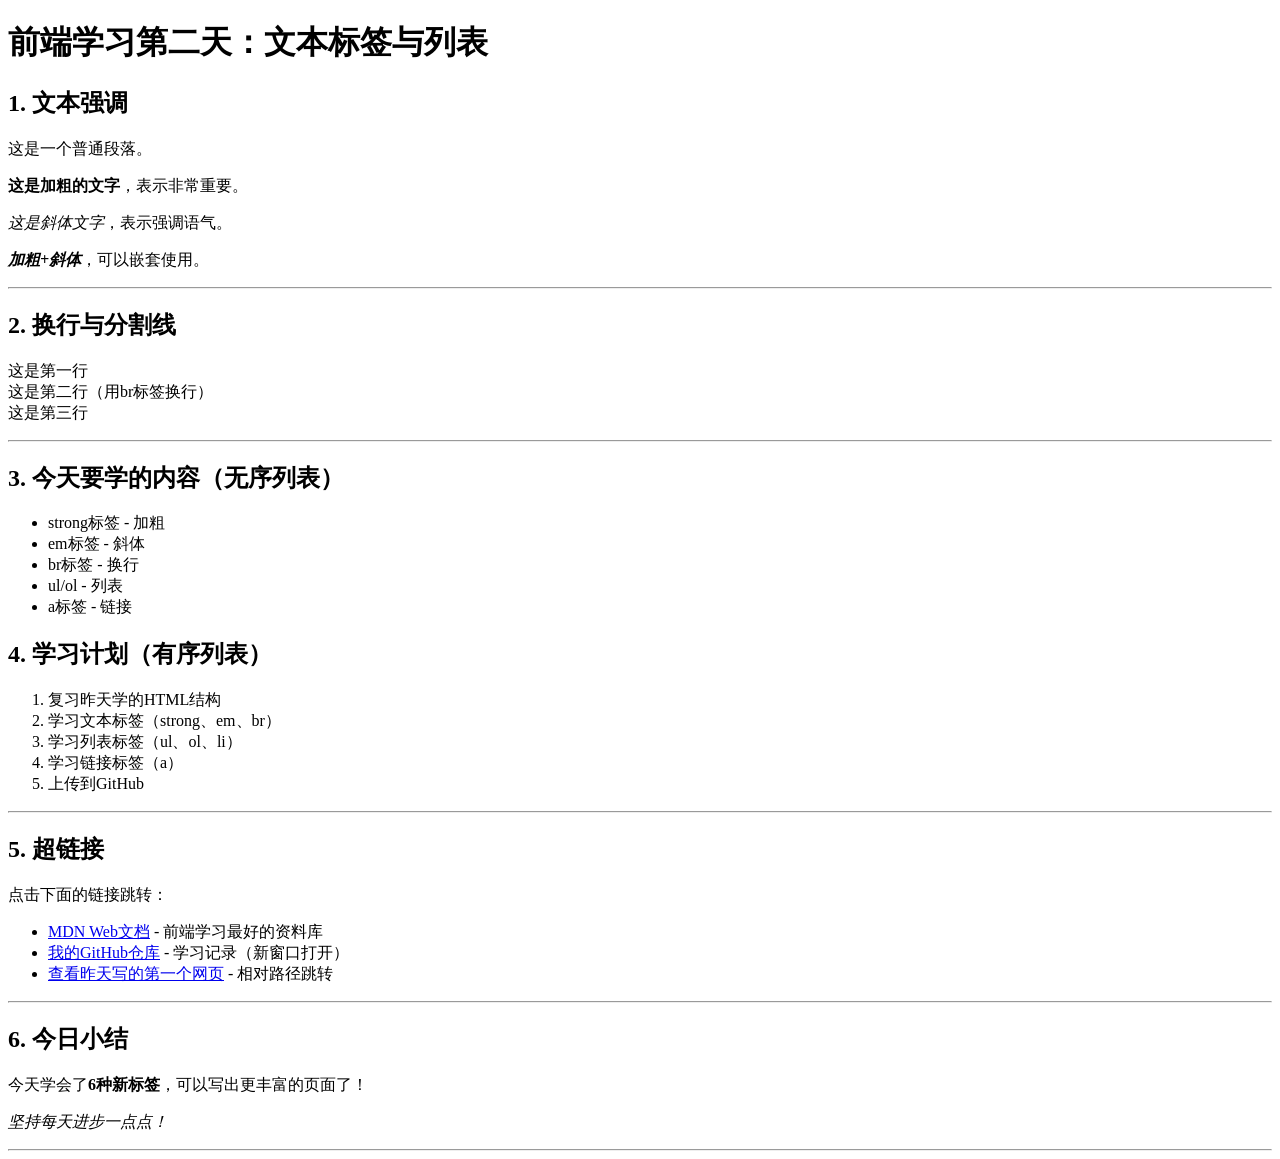
==== 01-html/day02-text-and-lists/index.html @ c1d72ab3 "day 2:学习文本标签、列表和链接" ====
<!DOCTYPE html>
<html lang="zh-CN">
<head>
    <meta charset="UTF-8">
    <meta name="viewport" content="width=device-width, initial-scale=1.0">
    <title>Day 2 - 文本标签与列表</title>
</head>
<body>
    <h1>前端学习第二天：文本标签与列表</h1>
    
    <!-- 1. 文本强调标签 -->
    <h2>1. 文本强调</h2>
    <p>这是一个普通段落。</p>
    <p><strong>这是加粗的文字</strong>，表示非常重要。</p>
    <p><em>这是斜体文字</em>，表示强调语气。</p>
    <p><strong><em>加粗+斜体</em></strong>，可以嵌套使用。</p>
    
    <hr>
    
    <!-- 2. 换行与分割线 -->
    <h2>2. 换行与分割线</h2>
    <p>
        这是第一行<br>
        这是第二行（用br标签换行）<br>
        这是第三行
    </p>
    <hr>
    
    <!-- 3. 无序列表 -->
    <h2>3. 今天要学的内容（无序列表）</h2>
    <ul>
        <li>strong标签 - 加粗</li>
        <li>em标签 - 斜体</li>
        <li>br标签 - 换行</li>
        <li>ul/ol - 列表</li>
        <li>a标签 - 链接</li>
    </ul>
    
    <!-- 4. 有序列表 -->
    <h2>4. 学习计划（有序列表）</h2>
    <ol>
        <li>复习昨天学的HTML结构</li>
        <li>学习文本标签（strong、em、br）</li>
        <li>学习列表标签（ul、ol、li）</li>
        <li>学习链接标签（a）</li>
        <li>上传到GitHub</li>
    </ol>
    
    <hr>
    
    <!-- 5. 超链接 -->
    <h2>5. 超链接</h2>
    <p>点击下面的链接跳转：</p>
    <ul>
        <li><a href="https://developer.mozilla.org/zh-CN/">MDN Web文档</a> - 前端学习最好的资料库</li>
        <li><a href="https://github.com/LLWW-1/learning-journey" target="_blank">我的GitHub仓库</a> - 学习记录（新窗口打开）</li>
        <li><a href="../day01-one/index.html">查看昨天写的第一个网页</a> - 相对路径跳转</li>
    </ul>
    
    <hr>
    
    <h2>6. 今日小结</h2>
    <p>今天学会了<strong>6种新标签</strong>，可以写出更丰富的页面了！</p>
    <p><em>坚持每天进步一点点！</em></p>
    
    <hr>
</body>
</html>
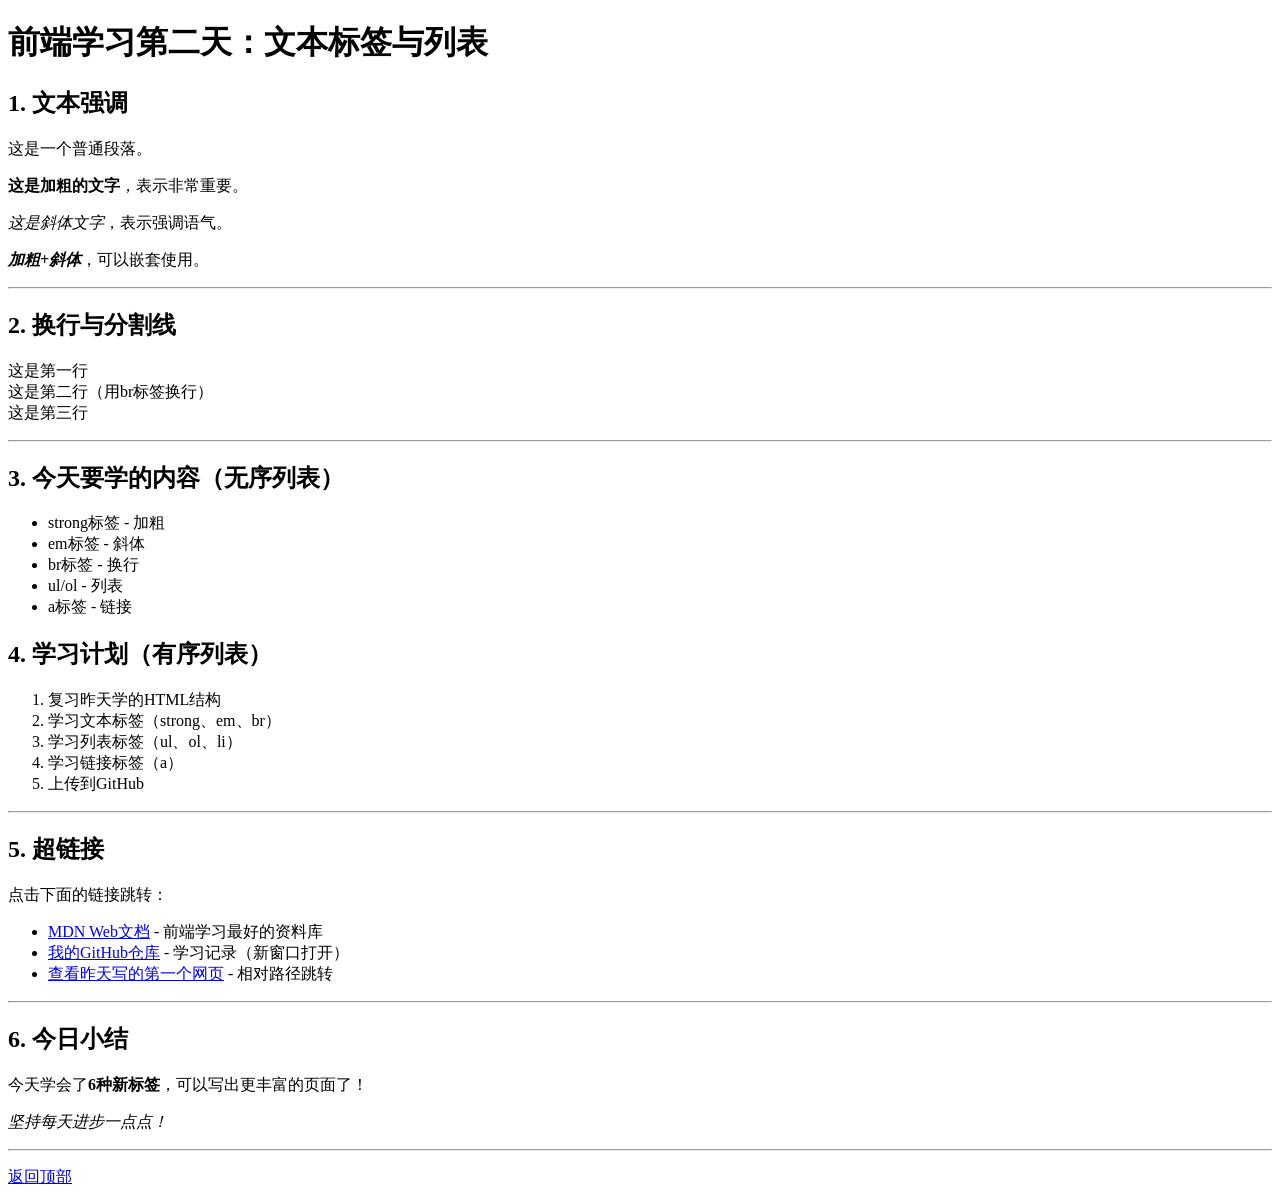
==== commit 41ac5e20: "Day 3: 学习图片、表格和表单" ====
--- a/01-html/day02-text-and-lists/index.html
+++ b/01-html/day02-text-and-lists/index.html
@@ -64,5 +64,7 @@
     <p><em>坚持每天进步一点点！</em></p>
     
     <hr>
+    
+    <p><a href="#">返回顶部</a></p>
 </body>
 </html>
